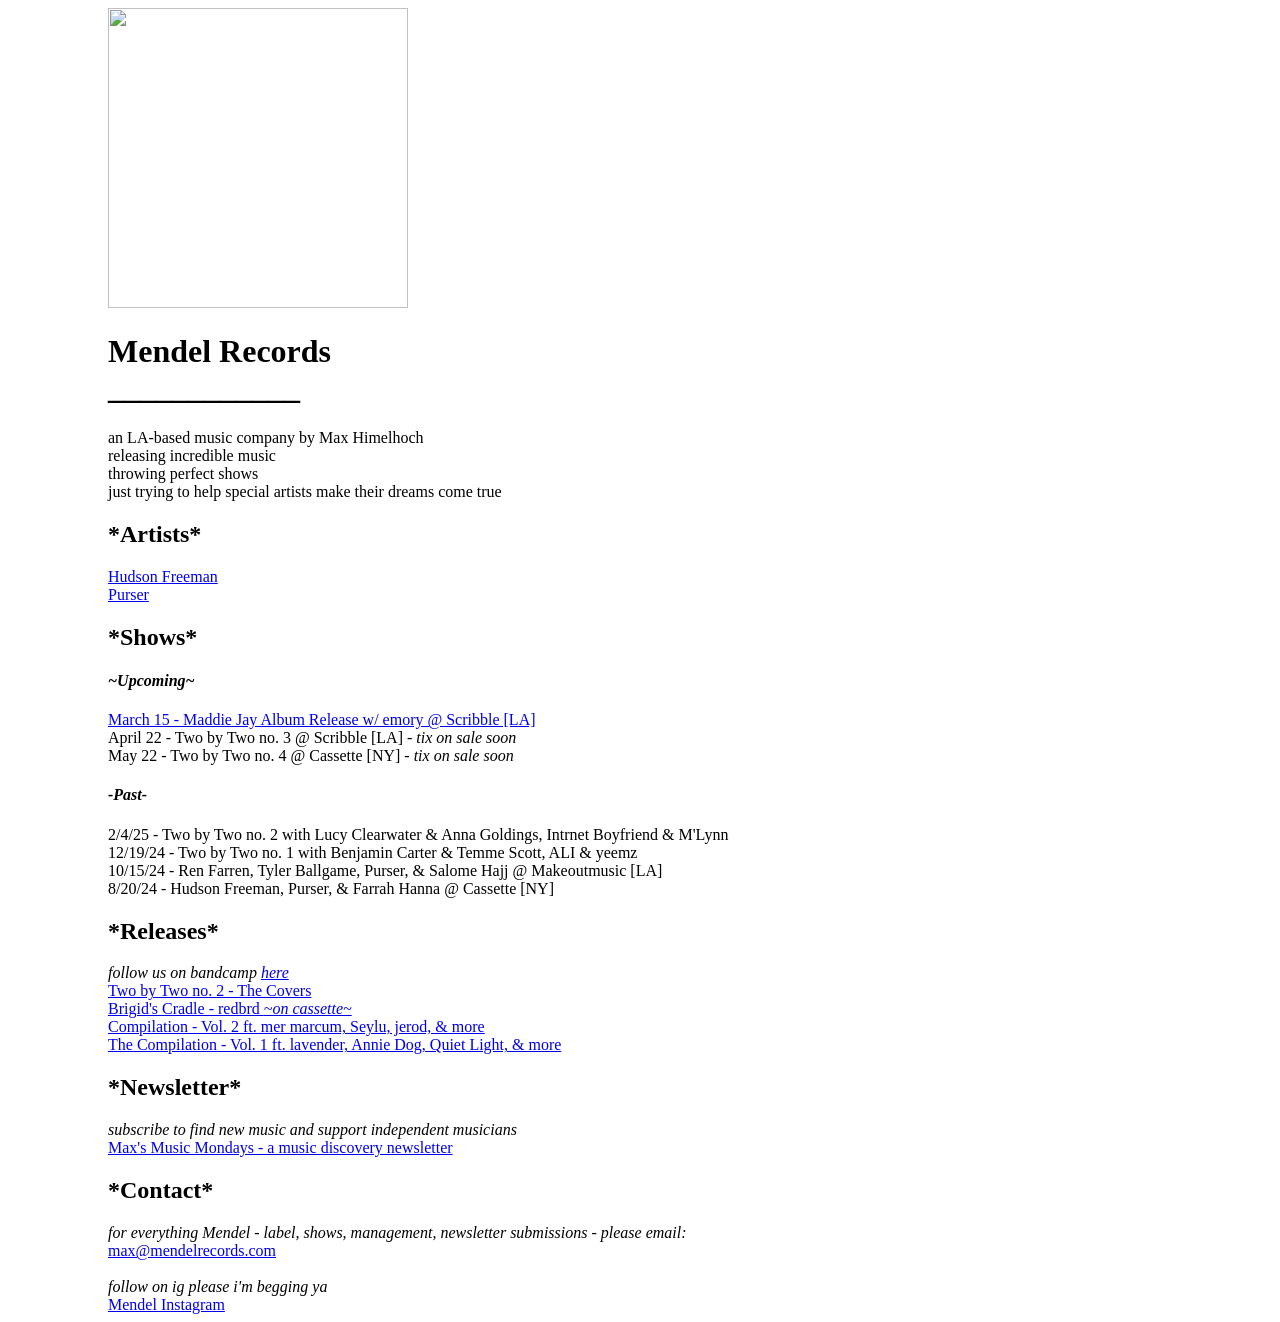
==== Index.html @ 41fd663e "Add files via upload" ====
<!DOCTYPE html>
<html>
  <head>
    <meta charset="utf-8">
    <meta name="viewport" content="width=device-width, initial scale=1">
    <title> Mendel </title>
    <img src="https://f4.bcbits.com/img/0037256735_20.jpg"
    width="300"
    height="300" style="margin-left: 100px;"> 
  </head>
  <body style="font-family:Georgia, 'Times New Roman', Times, serif" >
    <h1 style="margin-left: 100px;" >Mendel Records <br> ____________ </h1> 
    <p style="margin-left: 100px;">an LA-based music company by Max Himelhoch <br> releasing incredible music <br> throwing perfect shows <br>just trying to help special artists make their dreams come true </p> 

    <h2 style="margin-left: 100px;">*Artists* </h2>
    <a href="https://www.instagram.com/thehuddog.wav/" target="_blank" style="margin-left: 100px;"> Hudson Freeman</a> <br>
    <a href="https://www.instagram.com/pursermusic/" target="_blank" style="margin-left: 100px;"> Purser </a>
    <h2 style="margin-left: 100px;">*Shows*</h2>
    <h4 style="margin-left: 100px;"> <i>~Upcoming~</i></h4>
    <p style="margin-left: 100px;"><a href="https://dice.fm/event/g5p28b-maddie-jay-album-release-show-15th-mar-scribble-los-angeles-tickets" target="_blank"> March 15 - Maddie Jay Album Release w/ emory @ Scribble [LA] </a> <br>
    April 22 - Two by Two no. 3 @ Scribble [LA] - <i>tix on sale soon</i> <br>
    May 22 - Two by Two no. 4 @ Cassette [NY] - <i>tix on sale soon</i><br></p>

    <h4 style="margin-left: 100px;"><i>-Past-</i></h4>
    <p style="margin-left: 100px;">2/4/25 - Two by Two no. 2 with Lucy Clearwater & Anna Goldings, Intrnet Boyfriend & M'Lynn <br>
    12/19/24 - Two by Two no. 1 with Benjamin Carter & Temme Scott, ALI & yeemz <br>
    10/15/24 - Ren Farren, Tyler Ballgame, Purser, & Salome Hajj @ Makeoutmusic [LA] <br>
    8/20/24 - Hudson Freeman, Purser, & Farrah Hanna @ Cassette [NY] <br></p>
  
    <h2 style="margin-left: 100px;"> *Releases* </h2>
    <p style="margin-left: 100px;"> <i>follow us on bandcamp <a href="https://mendelrecords.bandcamp.com/" target="_blank">here</a> </i><br>
    <a href="https://mendelrecords.bandcamp.com/album/two-by-two-no-2-live-at-scribble" target="_blank">Two by Two no. 2 - The Covers</a> <br>
    <a href="https://mendelrecords.bandcamp.com/album/brigids-cradle" target="_blank"> Brigid's Cradle - redbrd <i>~on cassette~</i></a> <br>
    <a href="https://mendelrecords.bandcamp.com/album/the-compilation-vol-2" target="_blank"> Compilation - Vol. 2 ft. mer marcum, Seylu, jerod, & more</a><br>
    <a href="https://mendelrecords.bandcamp.com/album/the-compilation-vol-1" target="_blank">The Compilation - Vol. 1 ft. lavender, Annie Dog, Quiet Light, & more</a><br></p>

    <h2 style="margin-left: 100px;"> *Newsletter* </h2>
    <p style="margin-left: 100px;"> <i>subscribe to find new music and support independent musicians</i><br><a href="https://maxsmusicmondays.substack.com/" target="_blank">Max's Music Mondays - a music discovery newsletter </a> 
    </p> 
    <h2 style="margin-left: 100px;"> *Contact* </h2>
    <i style="margin-left: 100px;"> for everything Mendel - label, shows, management, newsletter submissions - please email:</i><br> <a href="mailto:max@mendelrecords.com" style="margin-left: 100px;">max@mendelrecords.com</a><br>
    <br>
    <i style="margin-left: 100px;">follow on ig please i'm begging ya</i><br>
    <a href="https://www.instagram.com/mmmendel_/" target="_blank" style="margin-left: 100px;">Mendel Instagram</a> 
    <br>
  
  </body>
</html>
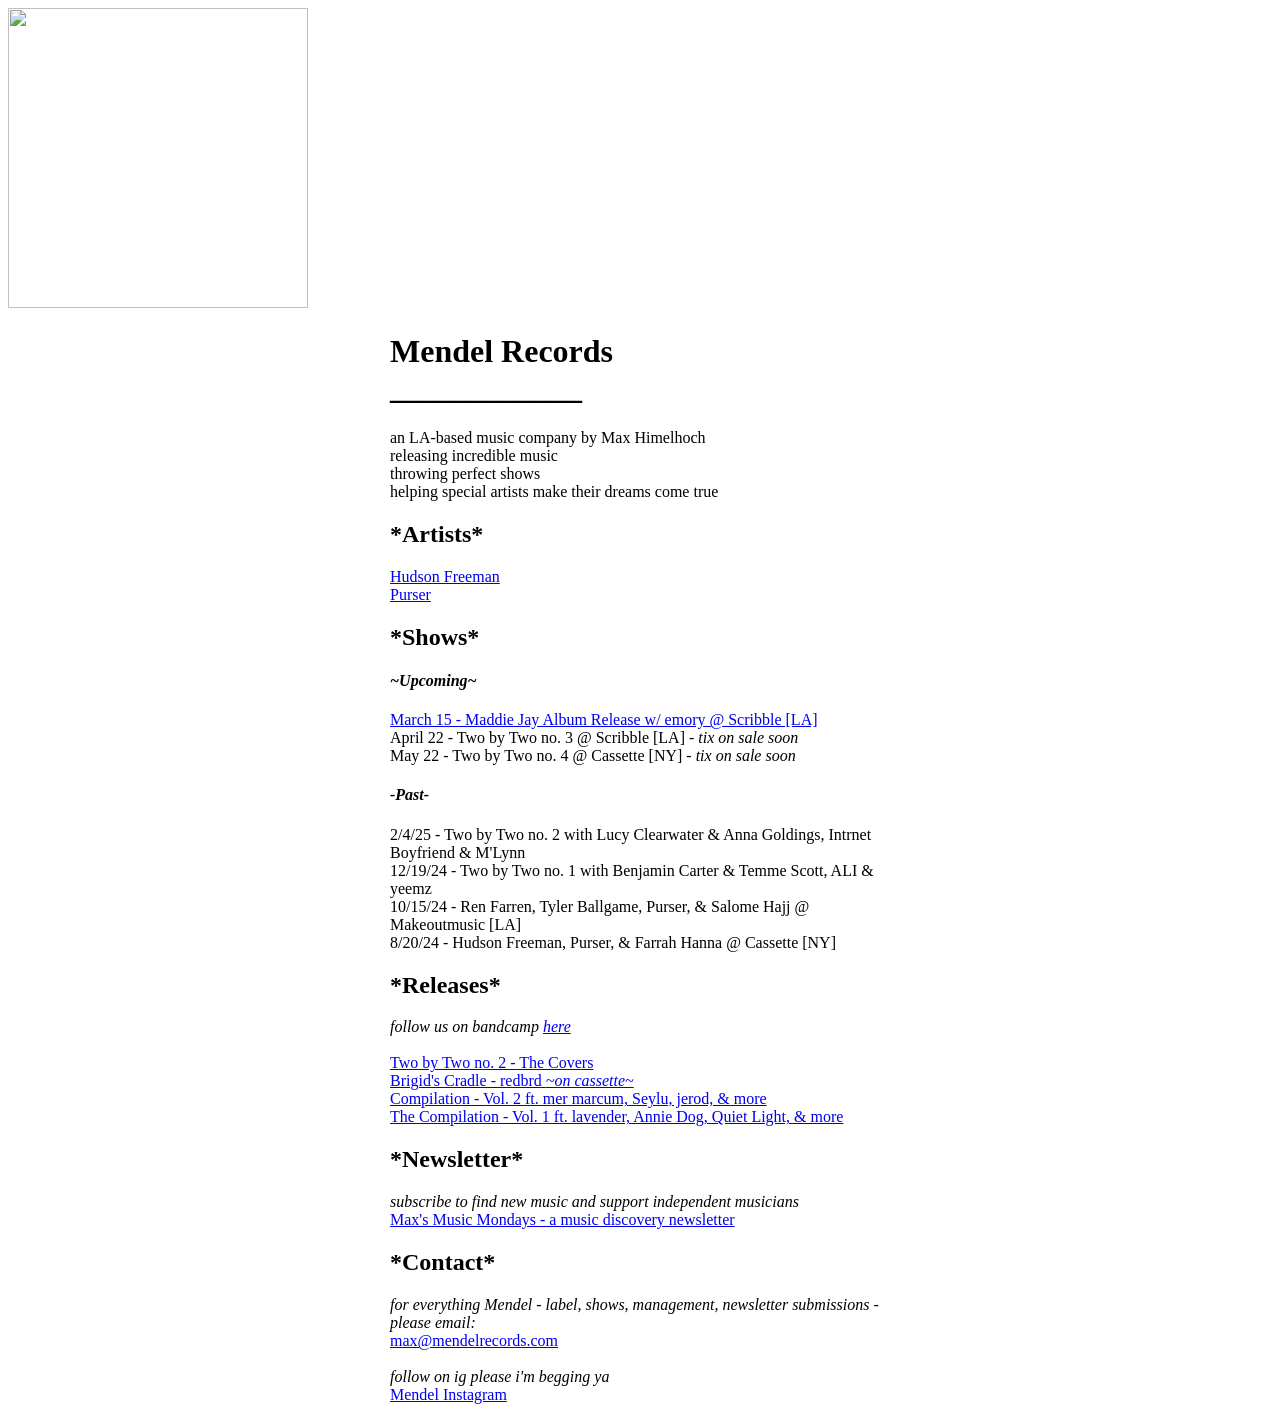
==== commit 98848ff8: "adding css" ====
--- a/Index.html
+++ b/Index.html
@@ -1,49 +1,52 @@
 <!DOCTYPE html>
 <html>
-  <head>
+  <head >
+    <link rel="icon" href="https://github.com/mendelrecords/mendelrecords.github.io/blob/main/Mendel%20Logo%20Final.png" type="image/x-icon">
     <meta charset="utf-8">
     <meta name="viewport" content="width=device-width, initial scale=1">
-    <title> Mendel </title>
+    <title> Mendel Records</title>
     <img src="https://f4.bcbits.com/img/0037256735_20.jpg"
     width="300"
-    height="300" style="margin-left: 100px;"> 
+    height="300" > 
+    <link rel="stylesheet" type="text/css" href="styles.css">
   </head>
   <body style="font-family:Georgia, 'Times New Roman', Times, serif" >
-    <h1 style="margin-left: 100px;" >Mendel Records <br> ____________ </h1> 
-    <p style="margin-left: 100px;">an LA-based music company by Max Himelhoch <br> releasing incredible music <br> throwing perfect shows <br>just trying to help special artists make their dreams come true </p> 
+    <div class="wrapper">
+    <h1  >Mendel Records <br> ____________ </h1> 
+    <p >an LA-based music company by Max Himelhoch <br> releasing incredible music <br> throwing perfect shows <br>helping special artists make their dreams come true </p> 
 
-    <h2 style="margin-left: 100px;">*Artists* </h2>
-    <a href="https://www.instagram.com/thehuddog.wav/" target="_blank" style="margin-left: 100px;"> Hudson Freeman</a> <br>
-    <a href="https://www.instagram.com/pursermusic/" target="_blank" style="margin-left: 100px;"> Purser </a>
-    <h2 style="margin-left: 100px;">*Shows*</h2>
-    <h4 style="margin-left: 100px;"> <i>~Upcoming~</i></h4>
-    <p style="margin-left: 100px;"><a href="https://dice.fm/event/g5p28b-maddie-jay-album-release-show-15th-mar-scribble-los-angeles-tickets" target="_blank"> March 15 - Maddie Jay Album Release w/ emory @ Scribble [LA] </a> <br>
+    <h2 >*Artists* </h2>
+    <a href="https://www.instagram.com/thehuddog.wav/" target="_blank" > Hudson Freeman</a> <br>
+    <a href="https://www.instagram.com/pursermusic/" target="_blank" > Purser </a>
+    <h2 >*Shows*</h2>
+    <h4 > <i>~Upcoming~</i></h4>
+    <p ><a href="https://dice.fm/event/g5p28b-maddie-jay-album-release-show-15th-mar-scribble-los-angeles-tickets" target="_blank"> March 15 - Maddie Jay Album Release w/ emory @ Scribble [LA] </a> <br>
     April 22 - Two by Two no. 3 @ Scribble [LA] - <i>tix on sale soon</i> <br>
     May 22 - Two by Two no. 4 @ Cassette [NY] - <i>tix on sale soon</i><br></p>
 
-    <h4 style="margin-left: 100px;"><i>-Past-</i></h4>
-    <p style="margin-left: 100px;">2/4/25 - Two by Two no. 2 with Lucy Clearwater & Anna Goldings, Intrnet Boyfriend & M'Lynn <br>
+    <h4 ><i>-Past-</i></h4>
+    <p >2/4/25 - Two by Two no. 2 with Lucy Clearwater & Anna Goldings, Intrnet Boyfriend & M'Lynn <br>
     12/19/24 - Two by Two no. 1 with Benjamin Carter & Temme Scott, ALI & yeemz <br>
     10/15/24 - Ren Farren, Tyler Ballgame, Purser, & Salome Hajj @ Makeoutmusic [LA] <br>
     8/20/24 - Hudson Freeman, Purser, & Farrah Hanna @ Cassette [NY] <br></p>
   
-    <h2 style="margin-left: 100px;"> *Releases* </h2>
-    <p style="margin-left: 100px;"> <i>follow us on bandcamp <a href="https://mendelrecords.bandcamp.com/" target="_blank">here</a> </i><br>
+    <h2 > *Releases* </h2>
+    <p > <i>follow us on bandcamp <a href="https://mendelrecords.bandcamp.com/" target="_blank">here</a> </i><br><br>
     <a href="https://mendelrecords.bandcamp.com/album/two-by-two-no-2-live-at-scribble" target="_blank">Two by Two no. 2 - The Covers</a> <br>
     <a href="https://mendelrecords.bandcamp.com/album/brigids-cradle" target="_blank"> Brigid's Cradle - redbrd <i>~on cassette~</i></a> <br>
     <a href="https://mendelrecords.bandcamp.com/album/the-compilation-vol-2" target="_blank"> Compilation - Vol. 2 ft. mer marcum, Seylu, jerod, & more</a><br>
     <a href="https://mendelrecords.bandcamp.com/album/the-compilation-vol-1" target="_blank">The Compilation - Vol. 1 ft. lavender, Annie Dog, Quiet Light, & more</a><br></p>
 
-    <h2 style="margin-left: 100px;"> *Newsletter* </h2>
-    <p style="margin-left: 100px;"> <i>subscribe to find new music and support independent musicians</i><br><a href="https://maxsmusicmondays.substack.com/" target="_blank">Max's Music Mondays - a music discovery newsletter </a> 
+    <h2 > *Newsletter* </h2>
+    <p > <i>subscribe to find new music and support independent musicians</i><br><a href="https://maxsmusicmondays.substack.com/" target="_blank">Max's Music Mondays - a music discovery newsletter </a> 
     </p> 
-    <h2 style="margin-left: 100px;"> *Contact* </h2>
-    <i style="margin-left: 100px;"> for everything Mendel - label, shows, management, newsletter submissions - please email:</i><br> <a href="mailto:max@mendelrecords.com" style="margin-left: 100px;">max@mendelrecords.com</a><br>
+    <h2 > *Contact* </h2>
+    <i > for everything Mendel - label, shows, management, newsletter submissions - please email:</i><br> <a href="mailto:max@mendelrecords.com" >max@mendelrecords.com</a><br>
     <br>
-    <i style="margin-left: 100px;">follow on ig please i'm begging ya</i><br>
-    <a href="https://www.instagram.com/mmmendel_/" target="_blank" style="margin-left: 100px;">Mendel Instagram</a> 
+    <i >follow on ig please i'm begging ya</i><br>
+    <a href="https://www.instagram.com/mmmendel_/" target="_blank" >Mendel Instagram</a> 
     <br>
-  
+  </div>  
   </body>
 </html>
 
--- a/styles.css
+++ b/styles.css
@@ -0,0 +1,4 @@
+.wrapper {
+    margin: 0 auto;
+    width: 500px;
+}
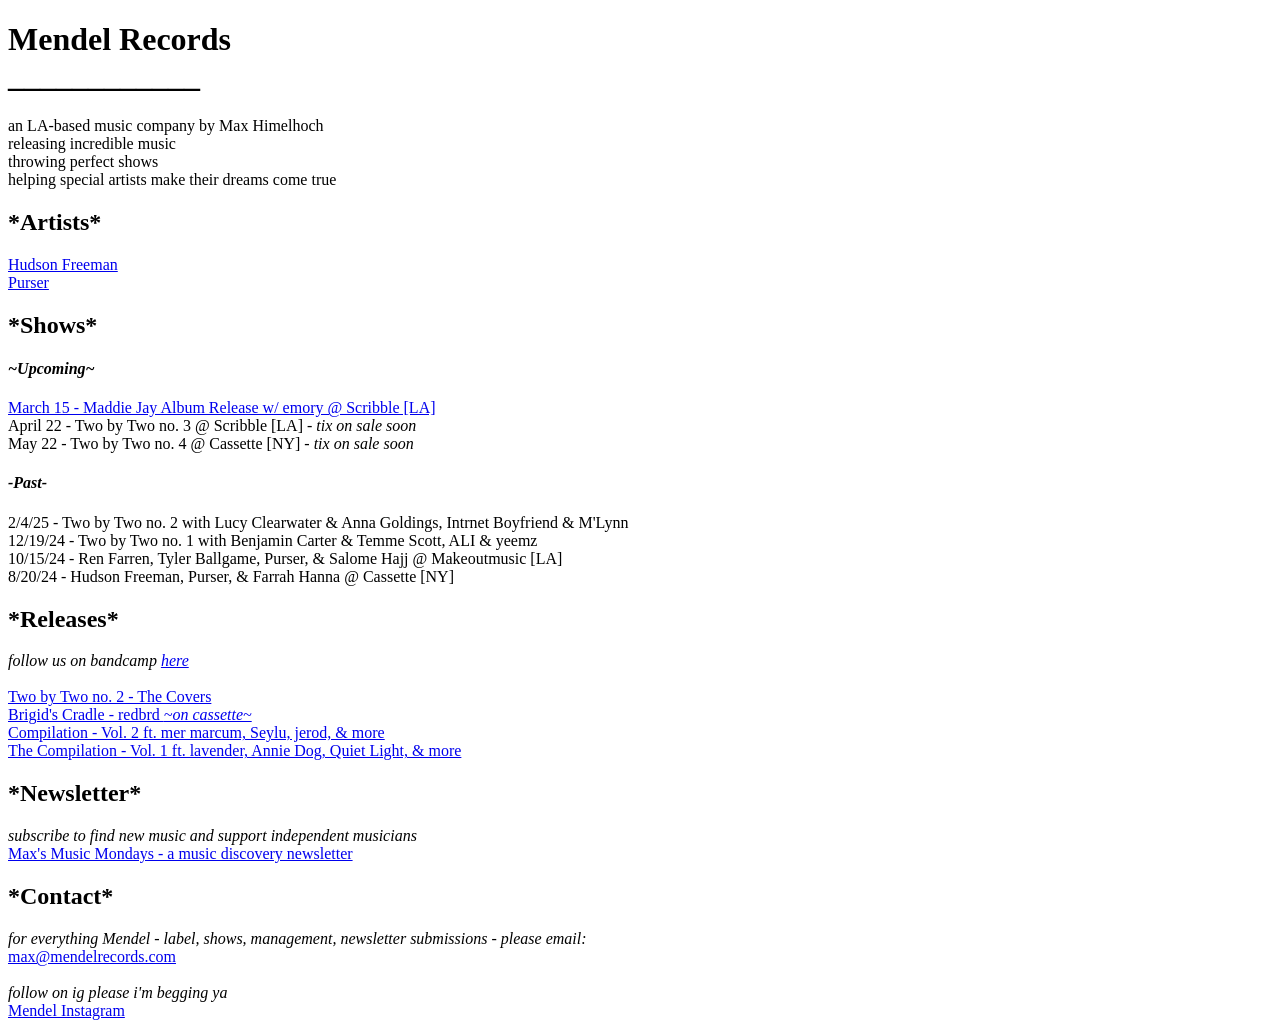
==== commit 99c6a88e: "Update Index.html" ====
--- a/Index.html
+++ b/Index.html
@@ -1,15 +1,17 @@
 <!DOCTYPE html>
 <html>
   <head >
-    <link rel="icon" href="https://github.com/mendelrecords/mendelrecords.github.io/blob/main/Mendel%20Logo%20Final.png" type="image/x-icon">
-    <meta charset="utf-8">
-    <meta name="viewport" content="width=device-width, initial scale=1">
-    <title> Mendel Records</title>
-    <img src="https://f4.bcbits.com/img/0037256735_20.jpg"
-    width="300"
-    height="300" > 
-    <link rel="stylesheet" type="text/css" href="styles.css">
-  </head>
+      <style body {text-align: center;}>
+      <link rel="icon" href="https://github.com/mendelrecords/mendelrecords.github.io/blob/main/Mendel%20Logo%20Final.png" type="image/x-icon">
+      <meta charset="utf-8">
+      <meta name="viewport" content="width=device-width, initial scale=1">
+      <title> Mendel Records</title>
+      <img src="https://f4.bcbits.com/img/0037256735_20.jpg"
+     width="300"
+     height="300" > 
+      <link rel="stylesheet" type="text/css" href="styles.css">
+      </style>  
+    </head>
   <body style="font-family:Georgia, 'Times New Roman', Times, serif" >
     <div class="wrapper">
     <h1  >Mendel Records <br> ____________ </h1> 
--- a/styles.css
+++ b/styles.css
@@ -1,4 +1,4 @@
-.wrapper {
+<body> .wrapper {
     margin: 0 auto;
     width: 500px;
-}+} </body>
